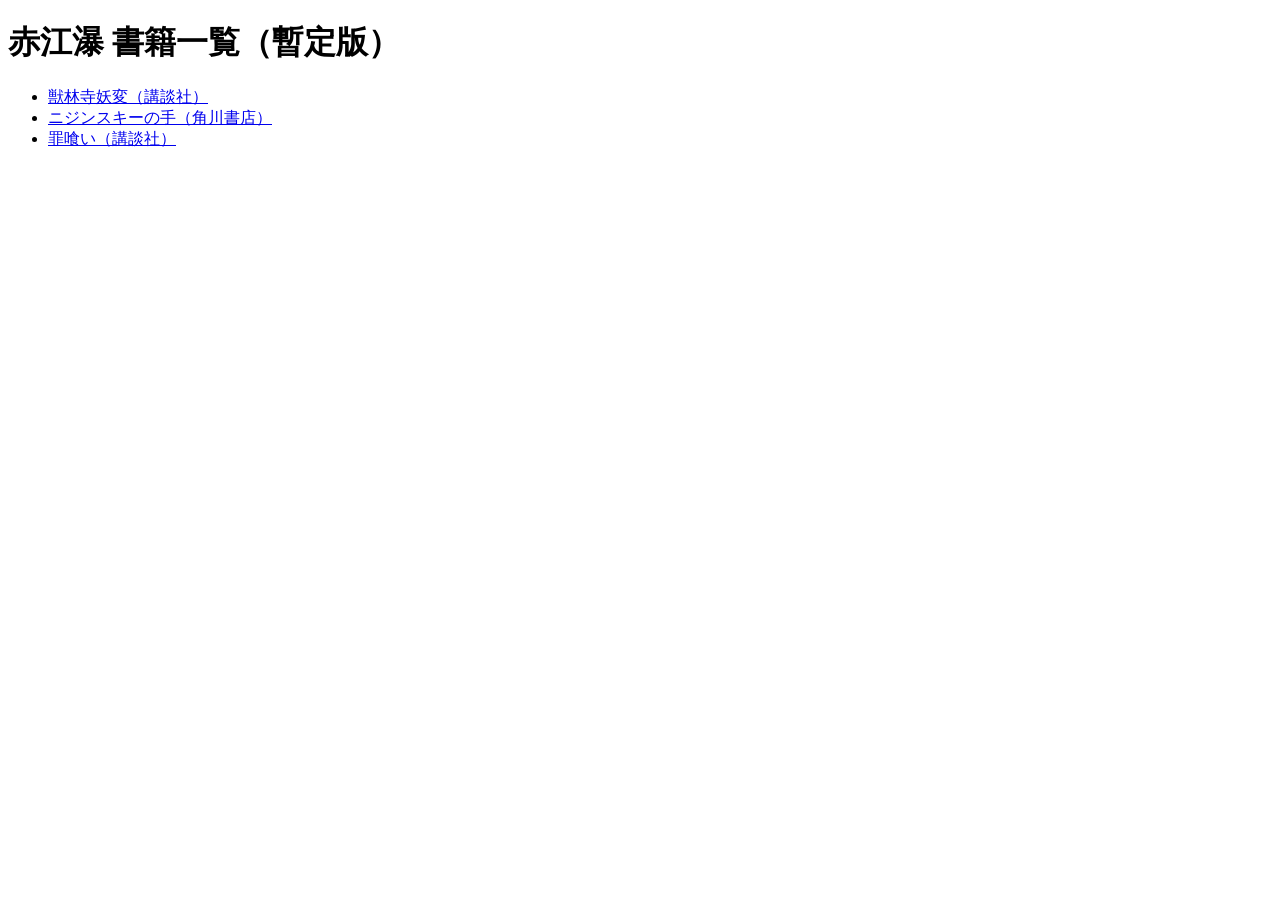
==== index.html @ 81387043 "初期データ（獣林寺妖変）" ====
<!DOCTYPE html>
<html lang="ja">
<head>
	<meta charset="UTF-8">
	<title>赤江瀑 書誌データベース</title>
</head>
<body>
	<h1>赤江瀑 書籍一覧（暫定版）</h1>

	<ul>
		<li>
			<a href="books/b00100/index.html">獣林寺妖変（講談社）</a>
		</li>
		<li>
			<a href="books/b00200/index.html">ニジンスキーの手（角川書店）</a>
		</li>
		<li>
			<a href="books/b00300/index.html">罪喰い（講談社）</a>
		</li>
	</ul>
</body>
</html>
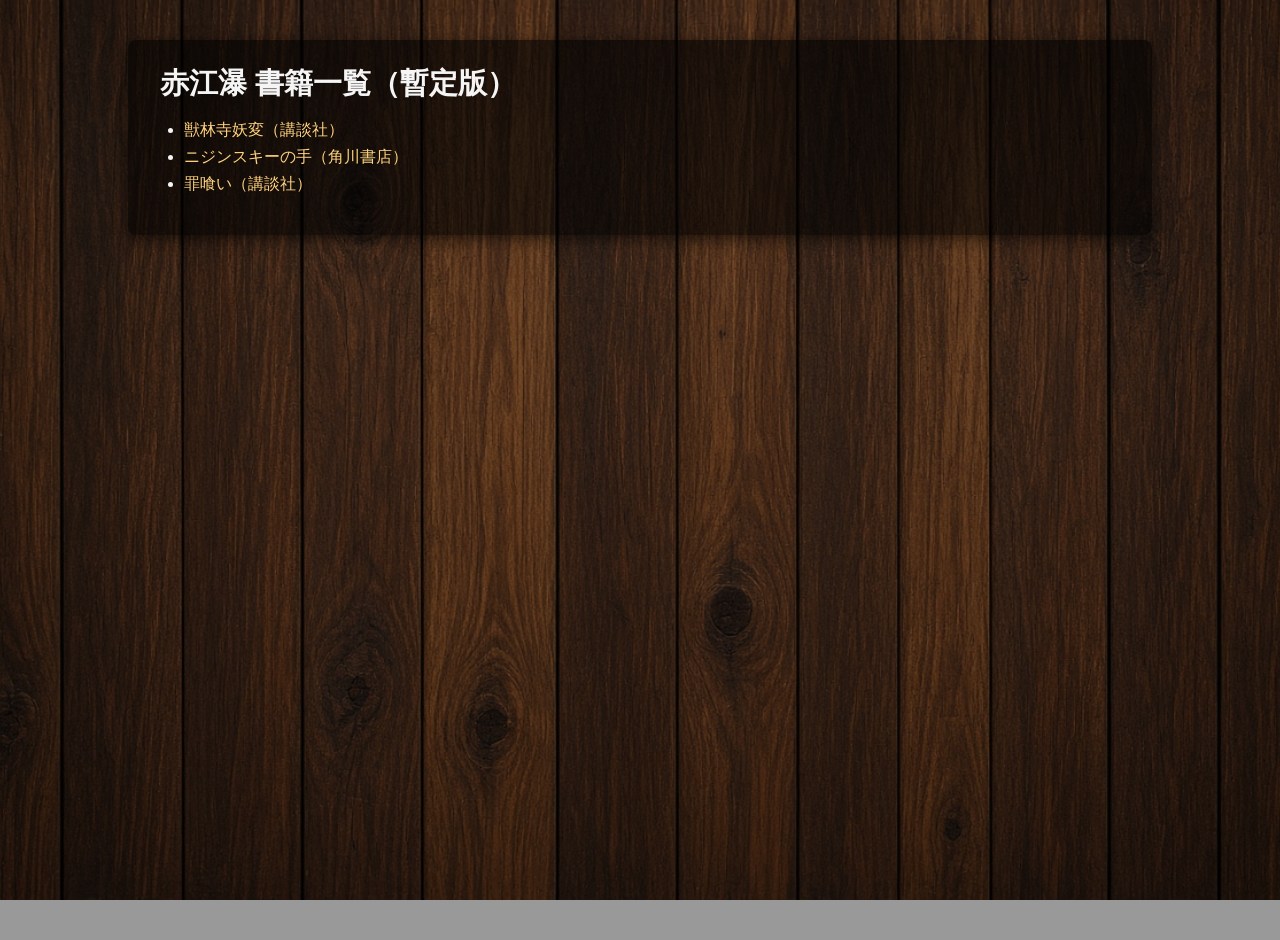
==== commit a210eee1: "デザイン" ====
--- a/index.html
+++ b/index.html
@@ -3,20 +3,23 @@
 <head>
 	<meta charset="UTF-8">
 	<title>赤江瀑 書誌データベース</title>
+	<link rel="stylesheet" href="design.css">
 </head>
 <body>
-	<h1>赤江瀑 書籍一覧（暫定版）</h1>
+	<div class="main-container">
+		<h1>赤江瀑 書籍一覧（暫定版）</h1>
 
-	<ul>
-		<li>
-			<a href="books/b00100/index.html">獣林寺妖変（講談社）</a>
-		</li>
-		<li>
-			<a href="books/b00200/index.html">ニジンスキーの手（角川書店）</a>
-		</li>
-		<li>
-			<a href="books/b00300/index.html">罪喰い（講談社）</a>
-		</li>
-	</ul>
+		<ul class="book-list">
+			<li>
+				<a href="books/b00100/index.html">獣林寺妖変（講談社）</a>
+			</li>
+			<li>
+				<a href="books/b00200/index.html">ニジンスキーの手（角川書店）</a>
+			</li>
+			<li>
+				<a href="books/b00300/index.html">罪喰い（講談社）</a>
+			</li>
+		</ul>
+	</div>
 </body>
 </html>
--- a/design.css
+++ b/design.css
@@ -0,0 +1,68 @@
+/* design.css */
+/* 赤江瀑 書誌DB 共通レイアウト */
+
+html, body {
+	margin: 0;
+	padding: 0;
+	height: 100%;
+}
+
+/* 全ページ共通の背景設定 */
+body {
+	/* 背景画像：本棚 */
+	background-image: url("images/bookshelf.jpg");
+	background-repeat: no-repeat;
+	background-size: cover; /* 画面いっぱいにフィット */
+	background-position: center; /* 中央寄せ */
+	background-attachment: fixed; /* スクロールしても背景固定 */
+	/* 読みやすさのためのオーバーレイ */
+	background-color: rgba(0, 0, 0, 0.4);
+	background-blend-mode: darken;
+	font-family: "Yu Gothic", "Meiryo", sans-serif;
+	color: #f5f5f5;
+}
+
+/* コンテンツを中央寄せ＋読みやすい幅に制限 */
+.main-container {
+	max-width: 960px;
+	margin: 40px auto;
+	padding: 24px 32px;
+	background-color: rgba(0, 0, 0, 0.6); /* 半透明黒で文字をくっきり */
+	border-radius: 8px;
+	box-shadow: 0 4px 16px rgba(0, 0, 0, 0.6);
+}
+
+/* 見出し */
+h1 {
+	margin-top: 0;
+	margin-bottom: 16px;
+	font-size: 1.8rem;
+}
+
+h2 {
+	margin-top: 24px;
+	margin-bottom: 8px;
+	font-size: 1.4rem;
+}
+
+/* リスト */
+ul {
+	margin-top: 8px;
+	margin-bottom: 16px;
+	padding-left: 24px;
+}
+
+/* リンク */
+a {
+	color: #ffd27f;
+	text-decoration: none;
+}
+
+	a:hover {
+		text-decoration: underline;
+	}
+
+/* 書籍一覧のリストを少し詰める */
+.book-list li {
+	margin-bottom: 6px;
+}
